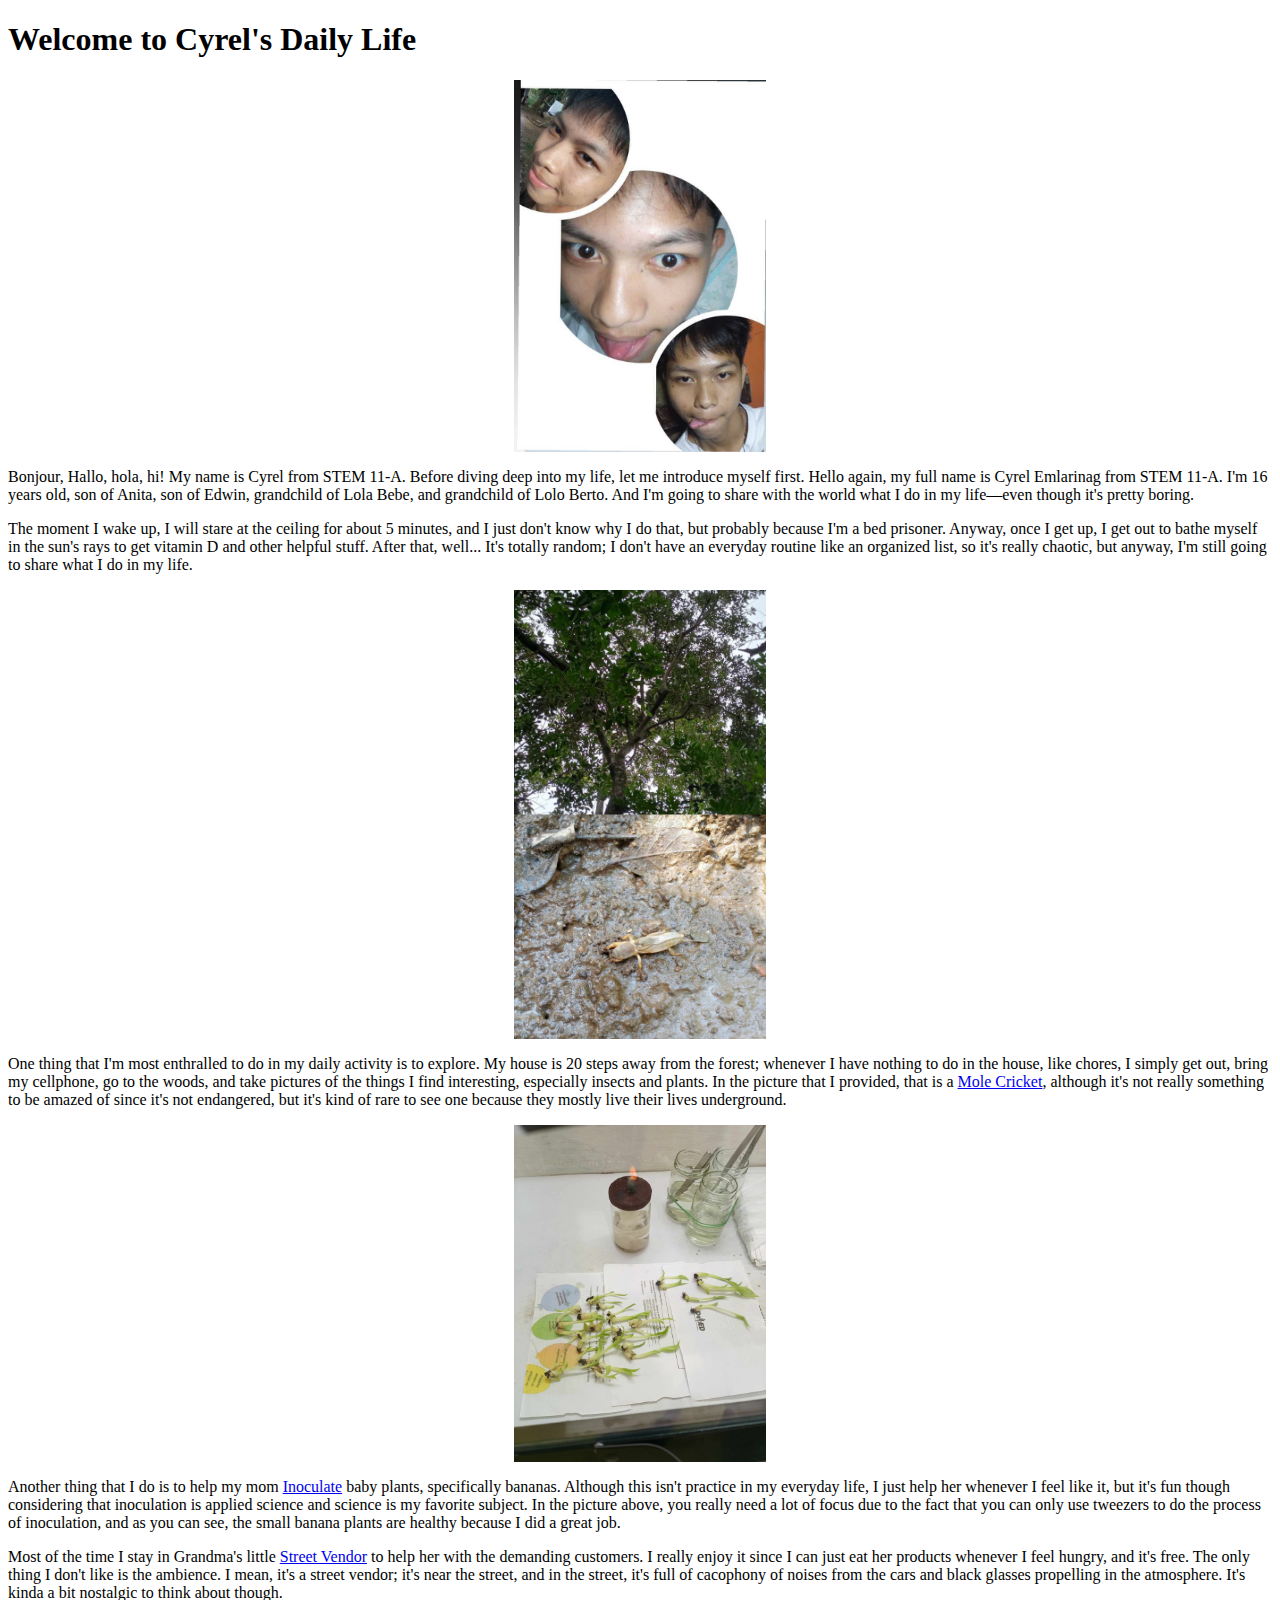
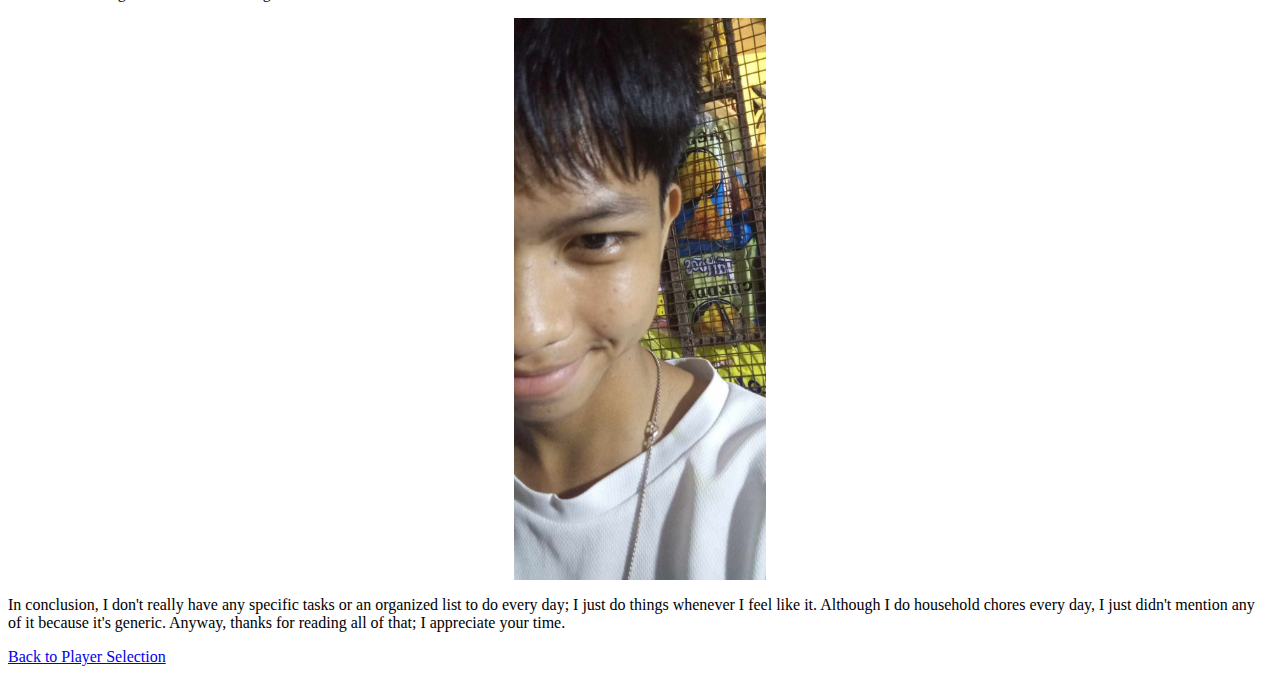
==== player1.html @ 7a370daf "Fix development" ====
<!DOCTYPE html>
<html lang="en">
<head>
    <meta charset="UTF-8">
    <meta name="viewport" content="width=device-width, initial-scale=1.0">
    <title>Player 1 - Cyrel</title>
    <link rel="stylesheet" href="styles.css">
    
</head>
<body>
    <h1>Welcome to Cyrel's Daily Life</h1>
 <div class="image-container">          
    <img src=".images/player1-intro.jpg" alt="" class="centered-image">
</div>   
    <p>Bonjour, Hallo, hola, hi! My name is Cyrel from STEM 11-A. Before diving deep into my life, let me introduce myself first. Hello again, my full name is Cyrel Emlarinag from STEM 11-A. I'm 16 years old, son of Anita, son of Edwin, grandchild of Lola Bebe, and grandchild of Lolo Berto. And I'm going to share with the world what I do in my life—even though it's pretty boring.<p>
    
     <p>The moment I wake up, I will stare at the ceiling for about 5 minutes, and I just don't know why I do that, but probably because I'm a bed prisoner. Anyway, once I get up, I get out to bathe myself in the sun's rays to get vitamin D and other helpful stuff. After that, well... It's totally random; I don't have an everyday routine like an organized list, so it's really chaotic, but anyway, I'm still going to share what I do in my life.<p>  <div class="image-container">
        <div class="image-container">        
        <img src=".images/player 1 1st.jpg" alt="" class="centered-image">
        </div>

        <p>One thing that I'm most enthralled to do in my daily activity is to explore. My house is 20 steps away from the forest; whenever I have nothing to do in the house, like chores, I simply get out, bring my cellphone, go to the woods, and take pictures of the things I find interesting, especially insects and plants. In the picture that I provided, that is a <a href="https://en.wikipedia.org/wiki/Mole_cricket" target="_blank">Mole Cricket</a>, although it's not really something to be amazed of since it's not endangered, but it's kind of rare to see one because they mostly live their lives underground.<p>
            <div class="image-container">
            <img src=".images/player 1 2nd.jpg" alt="" class="centered-image">
        </div>
        <p>Another thing that I do is to help my mom <a href="https://forages.oregonstate.edu/nfgc/eo/onlineforagecurriculum/instructormaterials/availabletopics/nitrogentfixation/inoculation#:~:text=Inoculation%20may%20be%20defined%20as,legume%2Dbacterial%20symbiosis%20is%20established." target="_blank">Inoculate</a> baby plants, specifically bananas. Although this isn't practice in my everyday life, I just help her whenever I feel like it, but it's fun though considering that inoculation is applied science and science is my favorite subject. In the picture above, you really need a lot of focus due to the fact that you can only use tweezers to do the process of inoculation, and as you can see, the small banana plants are healthy because I did a great job.<p>
  
        <p>Most of the time I stay in Grandma's little <a href="https://www.careerexplorer.com/careers/street-vendor/" target="_blank">Street Vendor</a> to help her with the demanding customers. I really enjoy it since I can just eat her products whenever I feel hungry, and it's free. The only thing I don't like is the ambience. I mean, it's a street vendor; it's near the street, and in the street, it's full of cacophony of noises from the cars and black glasses propelling in the atmosphere. It's kinda a bit nostalgic to think about though.<p>
            <div class="image-container">
            <img src=".images/player 1 3rd.jpg" alt="" class="centered-image">
        </div>   
        <p>In conclusion, I don't really have any specific tasks or an organized list to do every day; I just do things whenever I feel like it. Although I do household chores every day, I just didn't mention any of it because it's generic. Anyway, thanks for reading all of that; I appreciate your time.</p>

        <a href="index.html">Back to Player Selection</a>

    <script src="js/script.js"></script>
</body>
</html>
---- styles.css ----
.centered-image {
    display: block;  /* Makes sure it behaves like a block element */
    margin: 0 auto;  /* Centers the image horizontally */
    max-width: 20%;  /* Adjusts the size (30% of the screen width) */
    height: auto;  /* Keeps the aspect ratio */
}
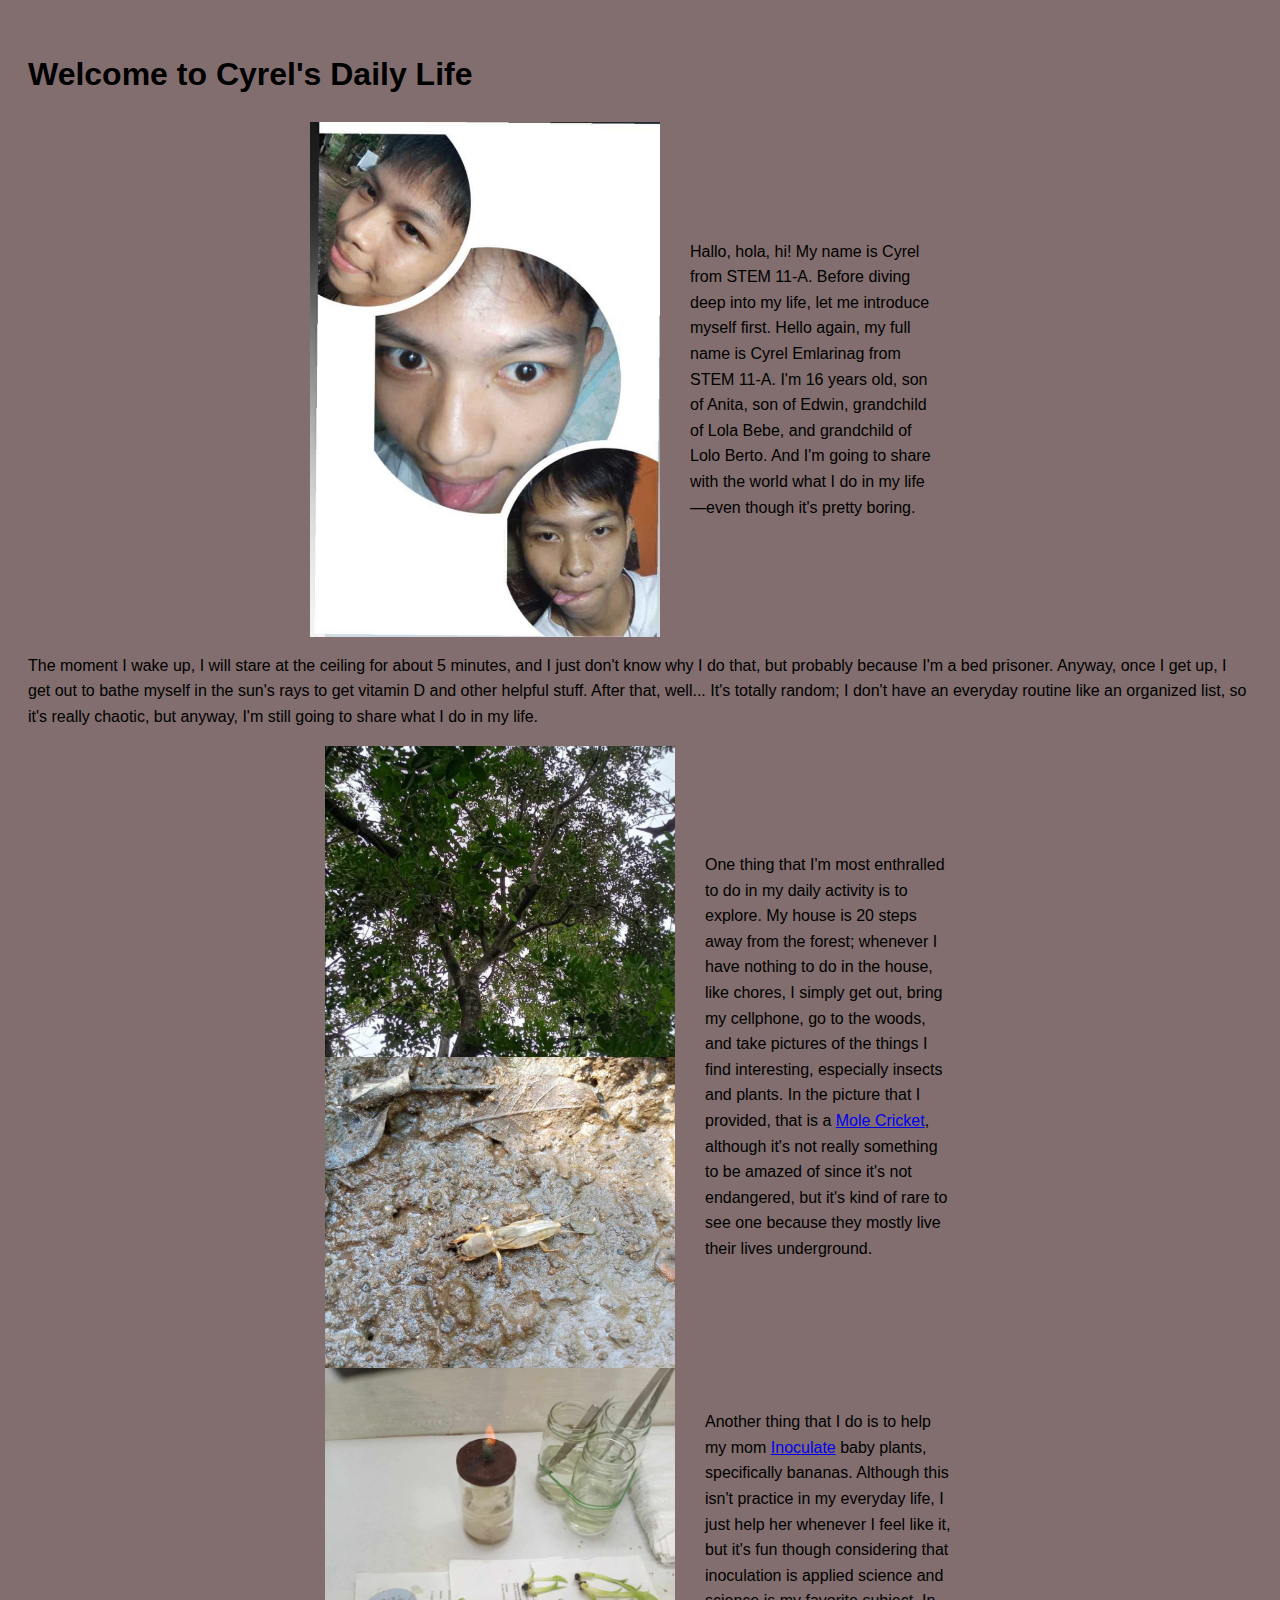
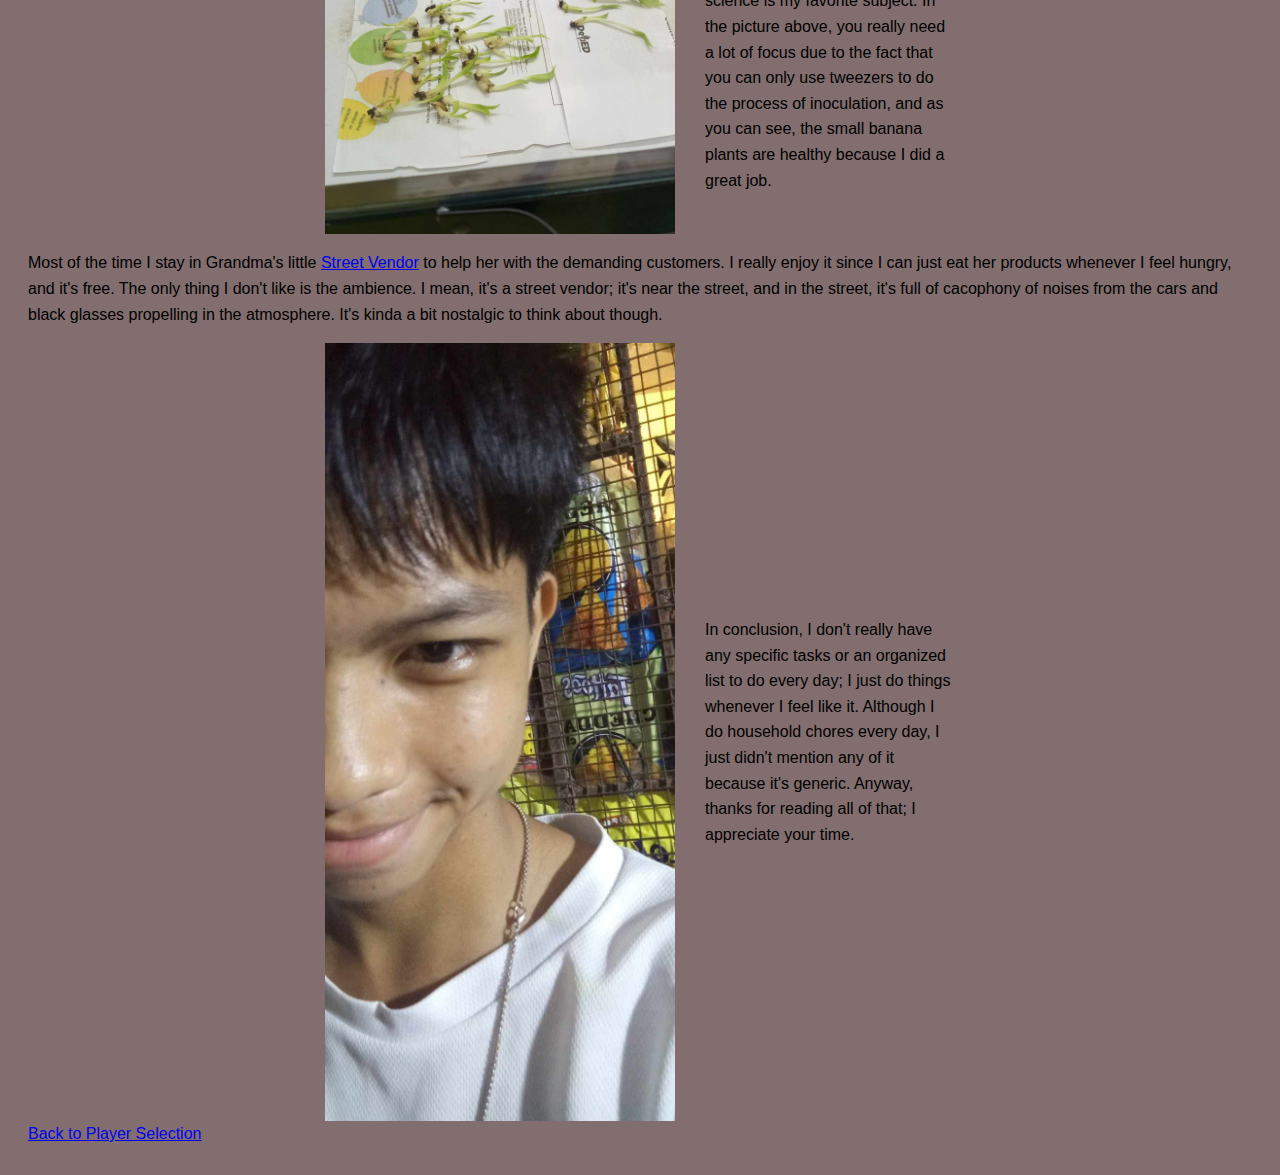
==== commit e998c501: "Updated background styles, player layout: text and image beside each other" ====
--- a/player1.html
+++ b/player1.html
@@ -7,29 +7,39 @@
     <link rel="stylesheet" href="styles.css">
     
 </head>
-<body>
+<body class="player1-background"> 
     <h1>Welcome to Cyrel's Daily Life</h1>
- <div class="image-container">          
-    <img src=".images/player1-intro.jpg" alt="" class="centered-image">
-</div>   
-    <p>Bonjour, Hallo, hola, hi! My name is Cyrel from STEM 11-A. Before diving deep into my life, let me introduce myself first. Hello again, my full name is Cyrel Emlarinag from STEM 11-A. I'm 16 years old, son of Anita, son of Edwin, grandchild of Lola Bebe, and grandchild of Lolo Berto. And I'm going to share with the world what I do in my life—even though it's pretty boring.<p>
-    
-     <p>The moment I wake up, I will stare at the ceiling for about 5 minutes, and I just don't know why I do that, but probably because I'm a bed prisoner. Anyway, once I get up, I get out to bathe myself in the sun's rays to get vitamin D and other helpful stuff. After that, well... It's totally random; I don't have an everyday routine like an organized list, so it's really chaotic, but anyway, I'm still going to share what I do in my life.<p>  <div class="image-container">
-        <div class="image-container">        
-        <img src=".images/player 1 1st.jpg" alt="" class="centered-image">
-        </div>
+ 
+<div class="content-container">          
+    <img src="images/player1-intro.jpg" alt="Daily Life Image" class="daily-life-image">
+    <p class="daily-life-text">Hallo, hola, hi! My name is Cyrel from STEM 11-A. Before diving deep into my life, let me introduce myself first. Hello again, my full name is Cyrel Emlarinag from STEM 11-A. I'm 16 years old, son of Anita, son of Edwin, grandchild of Lola Bebe, and grandchild of Lolo Berto. And I'm going to share with the world what I do in my life—even though it's pretty boring.<p>
+</div>
+   
+     
+<p>The moment I wake up, I will stare at the ceiling for about 5 minutes, and I just don't know why I do that, but probably because I'm a bed prisoner. Anyway, once I get up, I get out to bathe myself in the sun's rays to get vitamin D and other helpful stuff. After that, well... It's totally random; I don't have an everyday routine like an organized list, so it's really chaotic, but anyway, I'm still going to share what I do in my life.<p>  <div class="image-container">
+        
+<div class="content-container">        
+    <img src="images/player 1 1st.jpg" alt="Daily Life Image" class="daily-life-image">
+    <div class="daily-life-text">
+        <p>One thing that I'm most enthralled to do in my daily activity is to explore. My house is 20 steps away from the forest; whenever I have nothing to do in the house, like chores, I simply get out, bring my cellphone, go to the woods, and take pictures of the things I find interesting, especially insects and plants. In the picture that I provided, that is a <a href="https://en.wikipedia.org/wiki/Mole_cricket" target="_blank">Mole Cricket</a>, although it's not really something to be amazed of since it's not endangered, but it's kind of rare to see one because they mostly live their lives underground.<p>
+      </div>
+</div>      
+        
+<div class="content-container">
+    <img src="images/player 1 2nd.jpg" alt="Daily Life Image" class="daily-life-image">
+    <div class="daily-life-text">
+        <p>Another thing that I do is to help my mom <a href="https://forages.oregonstate.edu/nfgc/eo/onlineforagecurriculum/instructormaterials/availabletopics/nitrogentfixation/inoculation#:~:text=Inoculation%20may%20be%20defined%20as,legume%2Dbacterial%20symbiosis%20is%20established." target="_blank">Inoculate</a> baby plants, specifically bananas. Although this isn't practice in my everyday life, I just help her whenever I feel like it, but it's fun though considering that inoculation is applied science and science is my favorite subject. In the picture above, you really need a lot of focus due to the fact that you can only use tweezers to do the process of inoculation, and as you can see, the small banana plants are healthy because I did a great job.<p>
+    </div>
+</div>
 
-        <p>One thing that I'm most enthralled to do in my daily activity is to explore. My house is 20 steps away from the forest; whenever I have nothing to do in the house, like chores, I simply get out, bring my cellphone, go to the woods, and take pictures of the things I find interesting, especially insects and plants. In the picture that I provided, that is a <a href="https://en.wikipedia.org/wiki/Mole_cricket" target="_blank">Mole Cricket</a>, although it's not really something to be amazed of since it's not endangered, but it's kind of rare to see one because they mostly live their lives underground.<p>
-            <div class="image-container">
-            <img src=".images/player 1 2nd.jpg" alt="" class="centered-image">
-        </div>
-        <p>Another thing that I do is to help my mom <a href="https://forages.oregonstate.edu/nfgc/eo/onlineforagecurriculum/instructormaterials/availabletopics/nitrogentfixation/inoculation#:~:text=Inoculation%20may%20be%20defined%20as,legume%2Dbacterial%20symbiosis%20is%20established." target="_blank">Inoculate</a> baby plants, specifically bananas. Although this isn't practice in my everyday life, I just help her whenever I feel like it, but it's fun though considering that inoculation is applied science and science is my favorite subject. In the picture above, you really need a lot of focus due to the fact that you can only use tweezers to do the process of inoculation, and as you can see, the small banana plants are healthy because I did a great job.<p>
-  
         <p>Most of the time I stay in Grandma's little <a href="https://www.careerexplorer.com/careers/street-vendor/" target="_blank">Street Vendor</a> to help her with the demanding customers. I really enjoy it since I can just eat her products whenever I feel hungry, and it's free. The only thing I don't like is the ambience. I mean, it's a street vendor; it's near the street, and in the street, it's full of cacophony of noises from the cars and black glasses propelling in the atmosphere. It's kinda a bit nostalgic to think about though.<p>
-            <div class="image-container">
-            <img src=".images/player 1 3rd.jpg" alt="" class="centered-image">
-        </div>   
+            
+<div class="content-container">
+    <img src="images/player 1 3rd.jpg" alt="Daily Life Image" class="daily-life-image">
+    <div class="daily-life-text">
         <p>In conclusion, I don't really have any specific tasks or an organized list to do every day; I just do things whenever I feel like it. Although I do household chores every day, I just didn't mention any of it because it's generic. Anyway, thanks for reading all of that; I appreciate your time.</p>
+    </div>
+</div>    
 
         <a href="index.html">Back to Player Selection</a>
 
--- a/styles.css
+++ b/styles.css
@@ -1,6 +1,53 @@
 .centered-image {
     display: block;  /* Makes sure it behaves like a block element */
     margin: 0 auto;  /* Centers the image horizontally */
-    max-width: 20%;  /* Adjusts the size (30% of the screen width) */
+    max-width: 50%;  /* Adjusts the size (30% of the screen width) */
     height: auto;  /* Keeps the aspect ratio */
 }
+
+.content-container {
+    display: flex; /* Enables flexbox for side-by-side layout */
+    align-items: center; /* Centers items vertically */
+    justify-content: center; /* Centers the whole container */
+    gap: 30px; /* Adds space between image and text */
+    text-align: left; /* Ensures text is aligned properly */
+    max-width: 80%; /* Adjust the width of the container */
+    margin: auto; /* Centers the container */
+}
+
+.daily-life-image {
+    max-width: 350px; /* Adjust image size */
+    width: 100%; /* Ensures responsiveness */
+}
+
+.daily-life-text {
+    max-width: 250px; /* Controls text width to avoid stretching */
+}
+
+body {
+    font-family: Arial, sans-serif;
+    line-height: 1.6;
+    padding: 20px;
+    background-color: rgb(255, 221, 226);
+}
+
+/* Background Styles */
+.player1-background {
+    background-color: rgba(72, 43, 43, 0.684);
+}
+
+.player2-background {
+    background-color: rgb(245, 211, 217);
+}
+
+.player3-background {
+    background-color: rgb(139, 57, 57);
+}
+
+.player4-background {
+    background-color: lightblue;
+}
+
+.player5-background {
+    background-color: rgb(136, 96, 136);
+}